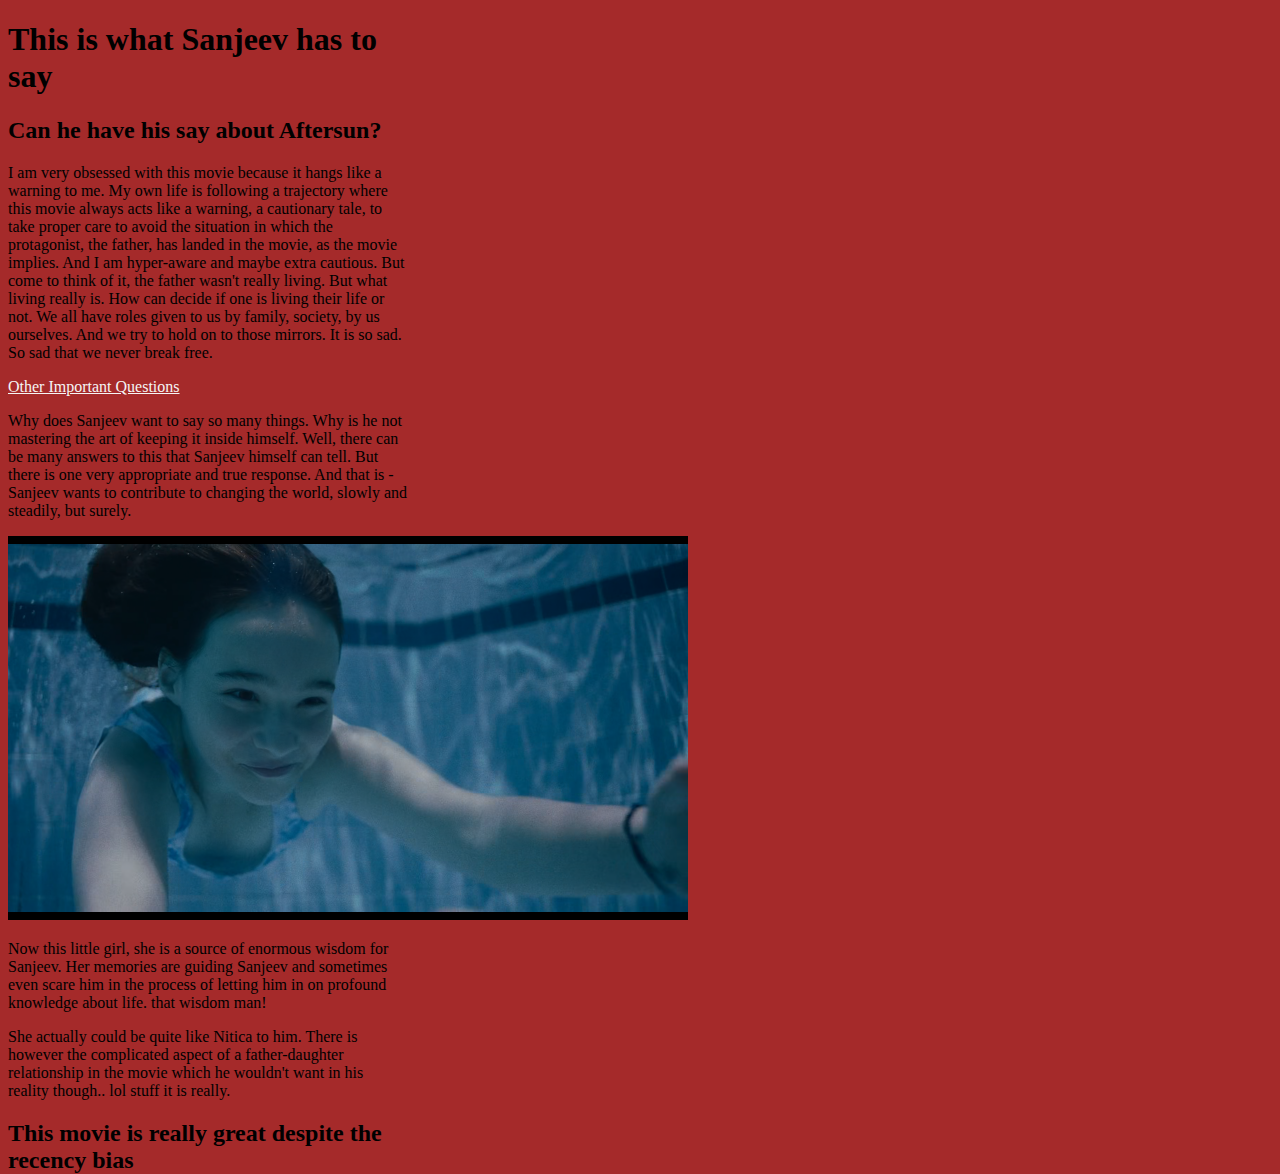
==== index.html @ a43382f5 "yep" ====
<!DOCTYPE html>
<html lang="en">
  <head>
    <meta charset="UTF-8" />
    <meta http-equiv="X-UA-Compatible" content="IE=edge" />
    <meta name="viewport" content="width=device-width, initial-scale=1.0" />
    <title>Me Obsessed With Movies</title>
    <link rel="stylesheet" href="styles.css" />
  </head>
  <body>
    <main class="divs">
      <div>
        <header>
          <h1>This is what Sanjeev has to say</h1>
          <h2>Can he have his say about Aftersun?</h2>
          <p>
            I am very obsessed with this movie because it hangs like a warning
            to me. My own life is following a trajectory where this movie always
            acts like a warning, a cautionary tale, to take proper care to avoid
            the situation in which the protagonist, the father, has landed in
            the movie, as the movie implies. And I am hyper-aware and maybe
            extra cautious. But come to think of it, the father wasn't really
            living. But what living really is. How can decide if one is living
            their life or not. We all have roles given to us by family, society,
            by us ourselves. And we try to hold on to those mirrors. It is so
            sad. So sad that we never break free.
          </p>
        </header>
        <article>
          <a href="second-page.html"> Other Important Questions </a>
          <!-- <button>
                
            </button> -->
          <p class="content">
            Why does Sanjeev want to say so many things. Why is he not mastering
            the art of keeping it inside himself. Well, there can be many
            answers to this that Sanjeev himself can tell. But there is one very
            appropriate and true response. And that is - Sanjeev wants to
            contribute to changing the world, slowly and steadily, but surely.
          </p>
          <img src="./Screenshot (92).png" alt="cute-girl" />
          <p class="content">
            Now this little girl, she is a source of enormous wisdom for
            Sanjeev. Her memories are guiding Sanjeev and sometimes even scare
            him in the process of letting him in on profound knowledge about
            life. that wisdom man!
          </p>
          <p>
            She actually could be quite like Nitica to him. There is however the
            complicated aspect of a father-daughter relationship in the movie
            which he wouldn't want in his reality though.. lol stuff it is
            really.
          </p>
        </article>
        <footer></footer>
      </div>
      <div>
        <h2>This movie is really great despite the recency bias</h2>
      </div>
    </main>
  </body>
</html>
---- styles.css ----
/* * {
    background-color: darkslategrey;
    viewport-fit: 100%;
}

header h1 {
    width: 550px;
    background-color: darkgrey;
}

header h2 {
    width: 550px;
    background-color: darkgrey;
}

img {
    height: 300px;
}

article p {
    background-color: cornflowerblue;
    width: 550px;
}
button{
    color: blue;
}

article a {
    color: white;
} */

/* * {
    width: 800px;
    background-color: cornflowerblue;
    color: black;
}
body p {
    background-color: brown;
} */

body {
    background-color: brown;
    height: 680px;
    width: 400px;
}

img {
    width: 680px;
}

article a {
    color: whitesmoke;
}
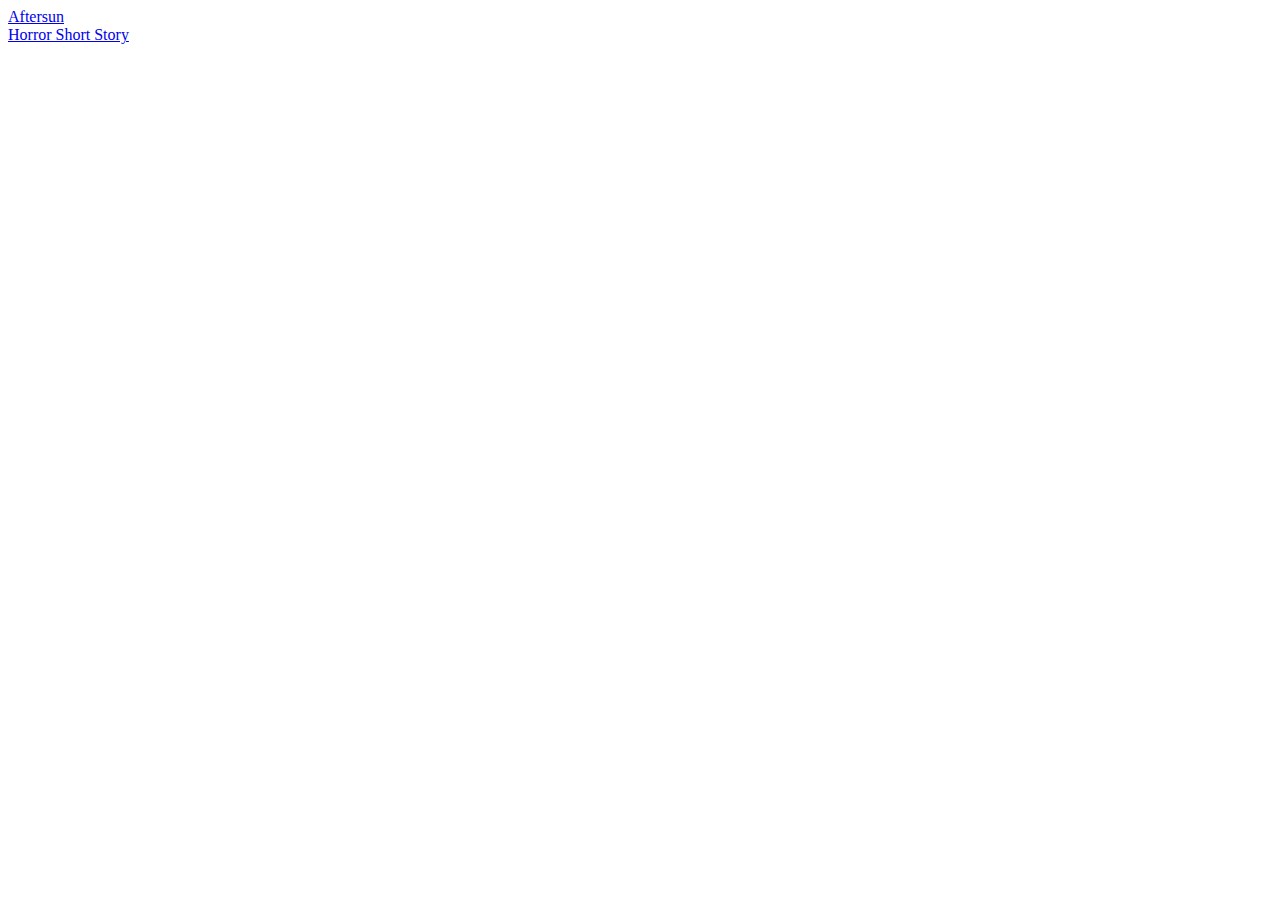
==== commit ee6abcdf: "website has some meat now" ====
--- a/index.html
+++ b/index.html
@@ -4,59 +4,11 @@
     <meta charset="UTF-8" />
     <meta http-equiv="X-UA-Compatible" content="IE=edge" />
     <meta name="viewport" content="width=device-width, initial-scale=1.0" />
-    <title>Me Obsessed With Movies</title>
-    <link rel="stylesheet" href="styles.css" />
+    <title>Document</title>
   </head>
   <body>
-    <main class="divs">
-      <div>
-        <header>
-          <h1>This is what Sanjeev has to say</h1>
-          <h2>Can he have his say about Aftersun?</h2>
-          <p>
-            I am very obsessed with this movie because it hangs like a warning
-            to me. My own life is following a trajectory where this movie always
-            acts like a warning, a cautionary tale, to take proper care to avoid
-            the situation in which the protagonist, the father, has landed in
-            the movie, as the movie implies. And I am hyper-aware and maybe
-            extra cautious. But come to think of it, the father wasn't really
-            living. But what living really is. How can decide if one is living
-            their life or not. We all have roles given to us by family, society,
-            by us ourselves. And we try to hold on to those mirrors. It is so
-            sad. So sad that we never break free.
-          </p>
-        </header>
-        <article>
-          <a href="second-page.html"> Other Important Questions </a>
-          <!-- <button>
-                
-            </button> -->
-          <p class="content">
-            Why does Sanjeev want to say so many things. Why is he not mastering
-            the art of keeping it inside himself. Well, there can be many
-            answers to this that Sanjeev himself can tell. But there is one very
-            appropriate and true response. And that is - Sanjeev wants to
-            contribute to changing the world, slowly and steadily, but surely.
-          </p>
-          <img src="./Screenshot (92).png" alt="cute-girl" />
-          <p class="content">
-            Now this little girl, she is a source of enormous wisdom for
-            Sanjeev. Her memories are guiding Sanjeev and sometimes even scare
-            him in the process of letting him in on profound knowledge about
-            life. that wisdom man!
-          </p>
-          <p>
-            She actually could be quite like Nitica to him. There is however the
-            complicated aspect of a father-daughter relationship in the movie
-            which he wouldn't want in his reality though.. lol stuff it is
-            really.
-          </p>
-        </article>
-        <footer></footer>
-      </div>
-      <div>
-        <h2>This movie is really great despite the recency bias</h2>
-      </div>
-    </main>
+    <a href="first-page.html">Aftersun</a>
+    <br />
+    <a href="a-horror-story.html">Horror Short Story</a>
   </body>
 </html>
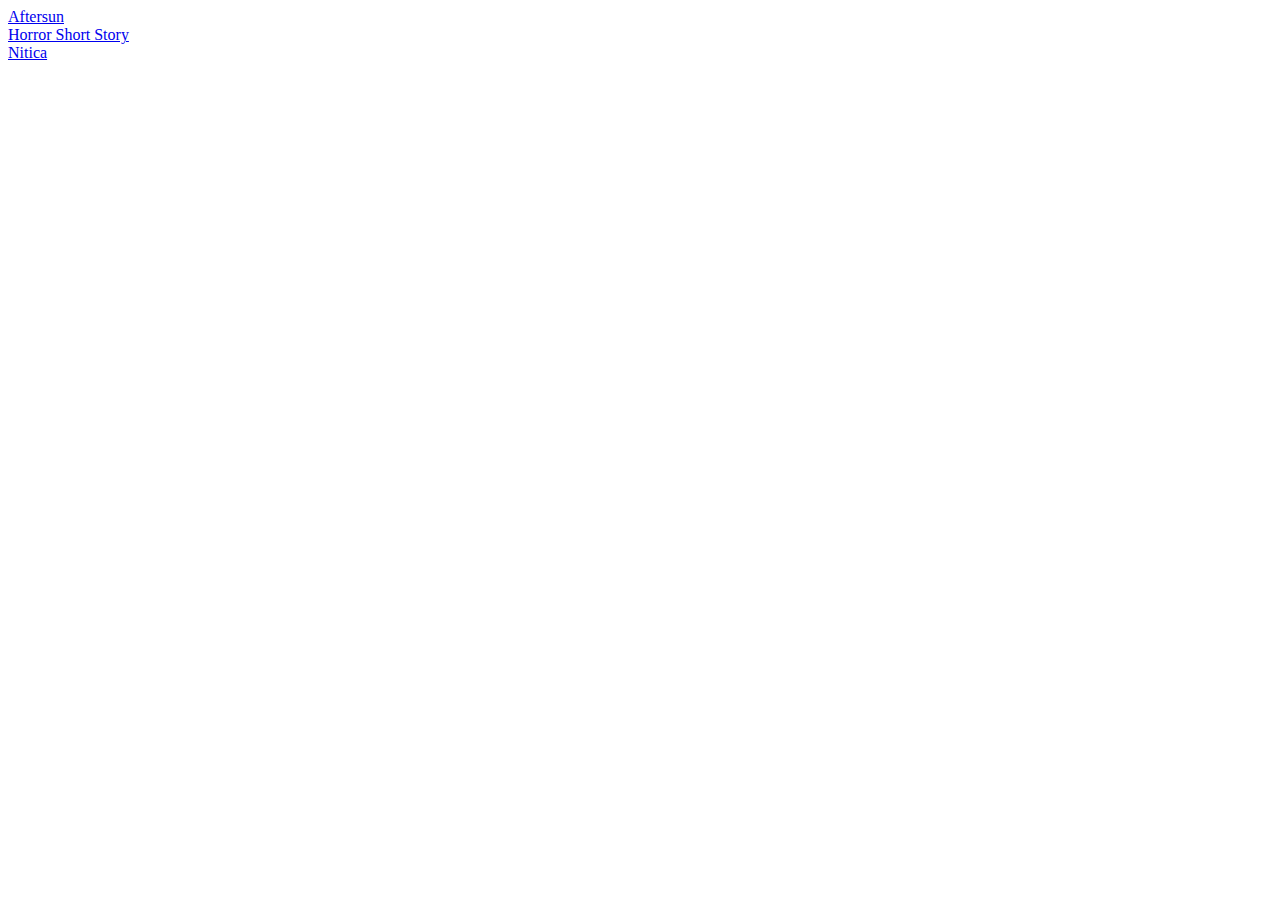
==== commit b677e4a4: "text added to nitica.html" ====
--- a/index.html
+++ b/index.html
@@ -4,11 +4,13 @@
     <meta charset="UTF-8" />
     <meta http-equiv="X-UA-Compatible" content="IE=edge" />
     <meta name="viewport" content="width=device-width, initial-scale=1.0" />
-    <title>Document</title>
+    <title>My Works - Excuse Randomness</title>
   </head>
   <body>
     <a href="first-page.html">Aftersun</a>
     <br />
     <a href="a-horror-story.html">Horror Short Story</a>
+    <br />
+    <a href="nitica.html">Nitica</a>
   </body>
 </html>
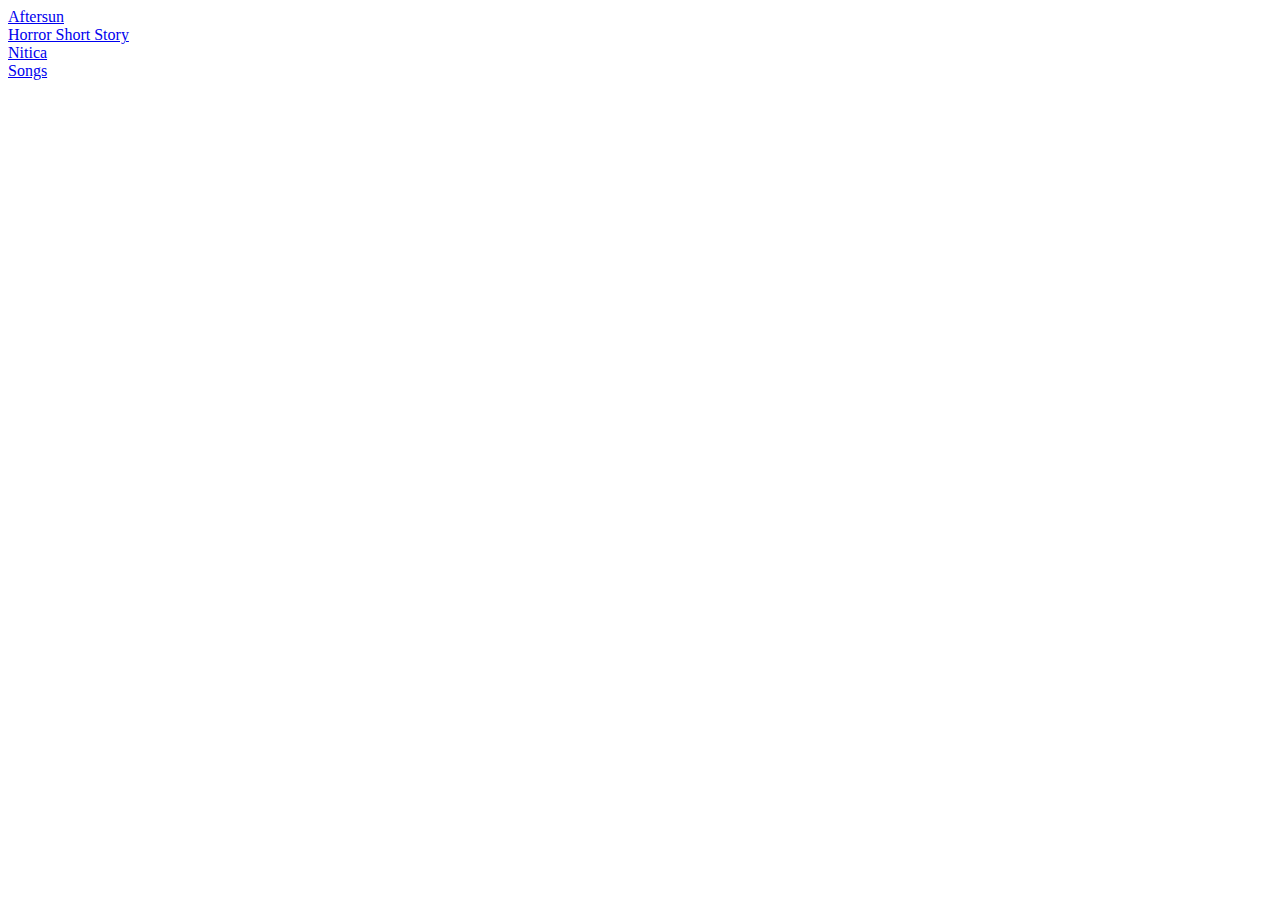
==== commit e89bacc5: "songs subtext added" ====
--- a/index.html
+++ b/index.html
@@ -12,5 +12,7 @@
     <a href="a-horror-story.html">Horror Short Story</a>
     <br />
     <a href="nitica.html">Nitica</a>
+    <br />
+    <a href="songs.html">Songs</a>
   </body>
 </html>
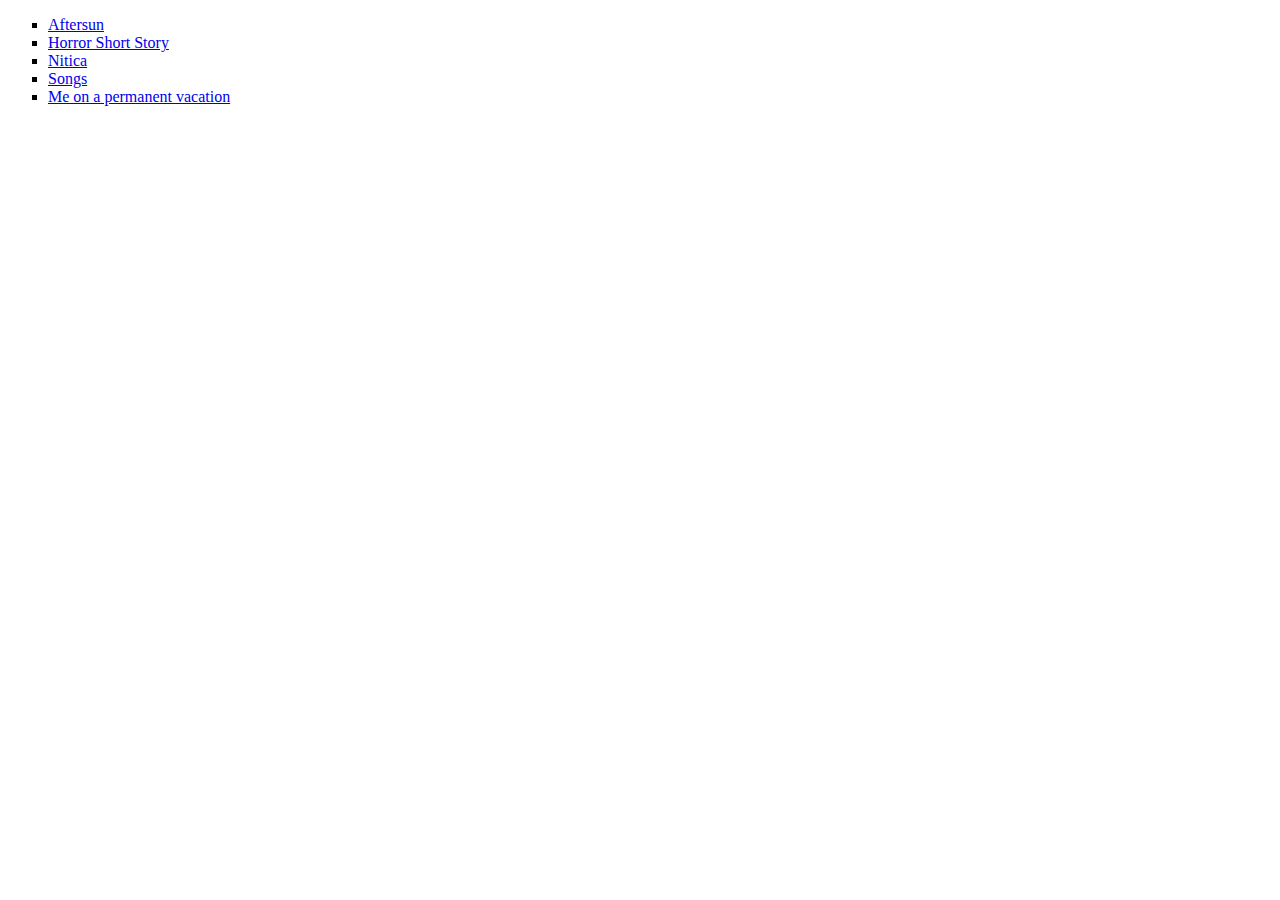
==== commit 7d52e4c7: "a lot of changes towards a final touch" ====
--- a/index.html
+++ b/index.html
@@ -7,12 +7,15 @@
     <title>My Works - Excuse Randomness</title>
   </head>
   <body>
-    <a href="first-page.html">Aftersun</a>
-    <br />
-    <a href="a-horror-story.html">Horror Short Story</a>
-    <br />
-    <a href="nitica.html">Nitica</a>
-    <br />
-    <a href="songs.html">Songs</a>
+    <ul type="square">
+      <li><a href="pages/first-page.html">Aftersun</a></li>
+
+      <li><a href="sample-works/a-horror-story.html">Horror Short Story</a></li>
+
+      <li><a href="pages/nitica.html">Nitica</a></li>
+
+      <li><a href="pages/songs.html">Songs</a></li>
+      <li><a href="pages/holiday.html">Me on a permanent vacation</a></li>
+    </ul>
   </body>
 </html>
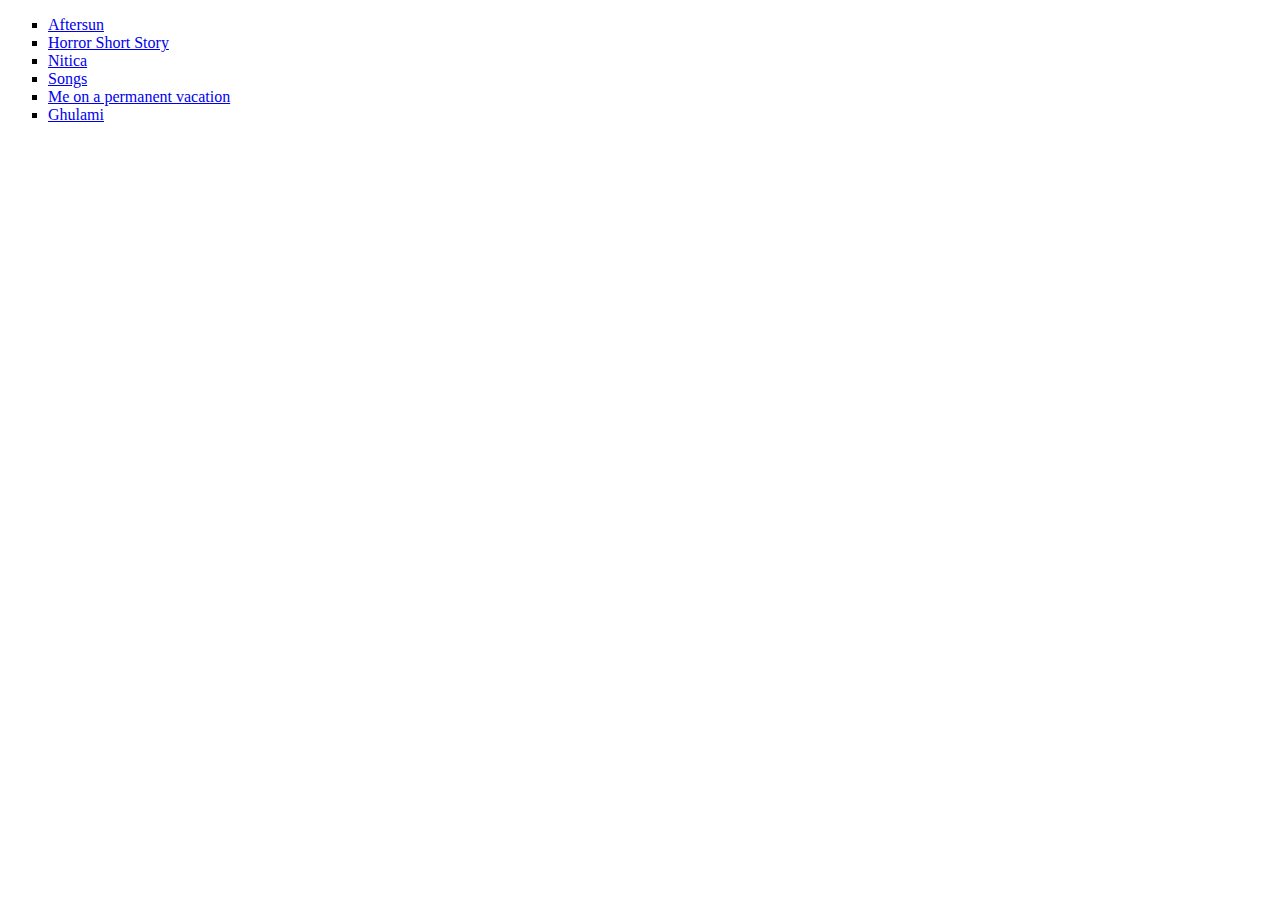
==== commit 0b08f777: "A major commit" ====
--- a/index.html
+++ b/index.html
@@ -16,6 +16,7 @@
 
       <li><a href="pages/songs.html">Songs</a></li>
       <li><a href="pages/holiday.html">Me on a permanent vacation</a></li>
+      <li><a href="movies/ghulami.html">Ghulami</a></li>
     </ul>
   </body>
 </html>
